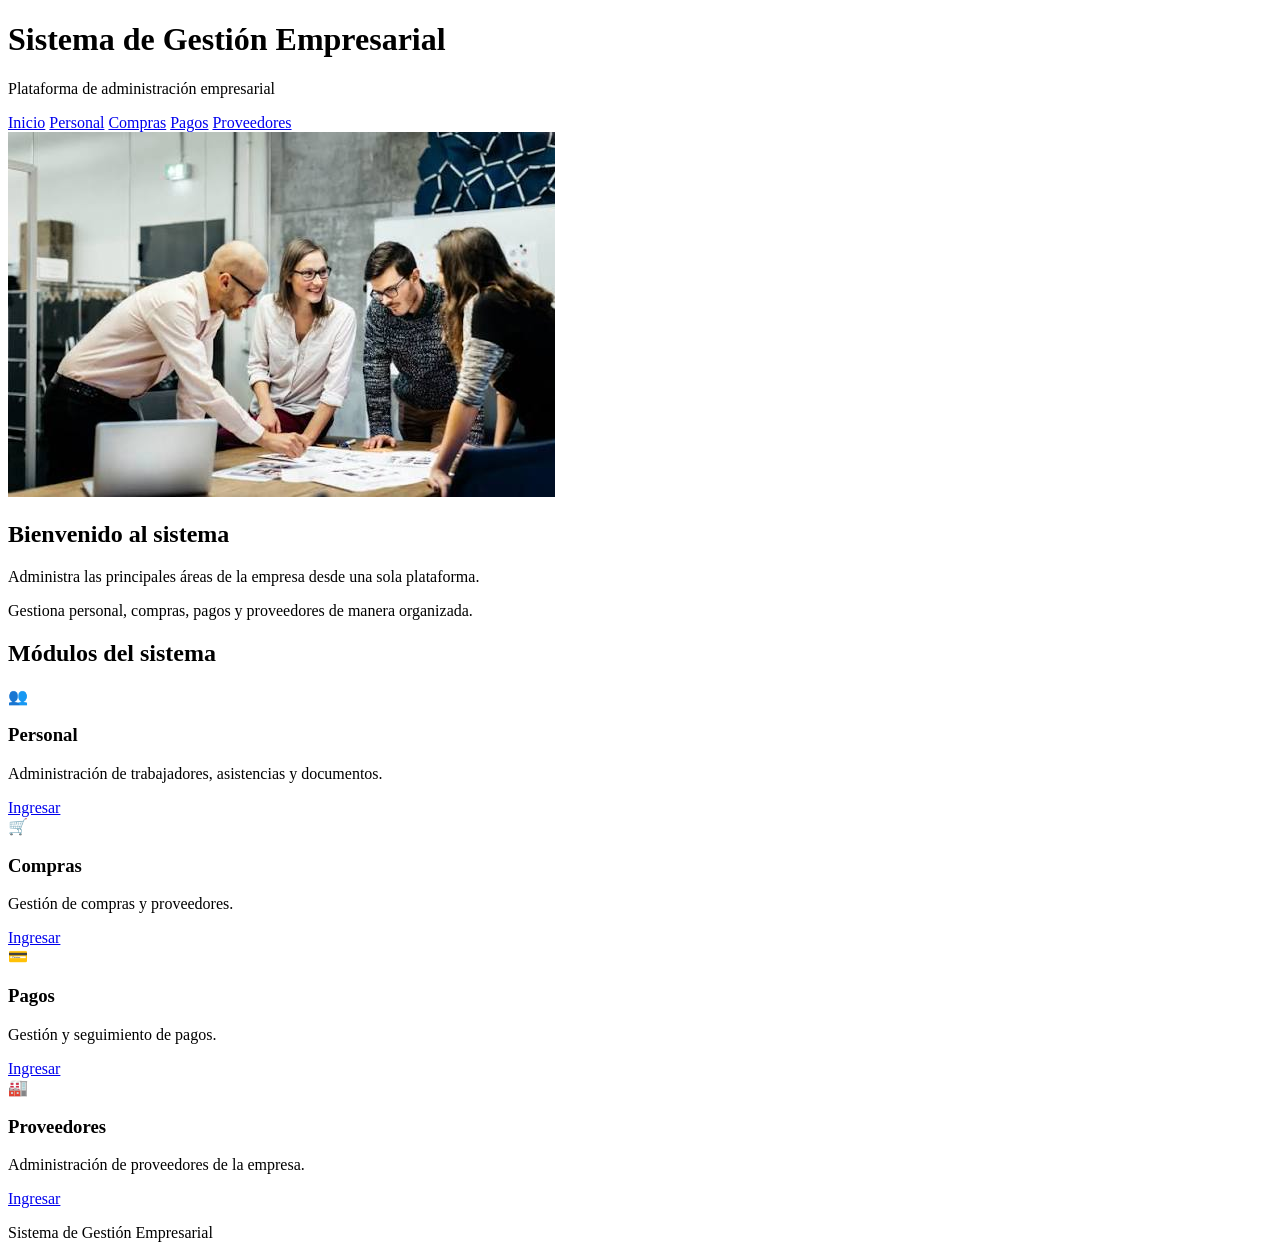
==== frontend/index.html @ 5ec39af8 "Organiza modulo personal y agrega frontend" ====
<!DOCTYPE html>
<html lang="es">

<head>
    <meta charset="UTF-8">
    <meta name="viewport" content="width=device-width, initial-scale=1.0">

    <title>Sistema de Gestión Empresarial</title>

    <link rel="stylesheet" href="css/variables.css">
    <link rel="stylesheet" href="css/base.css">
    <link rel="stylesheet" href="css/layout.css">
    <link rel="stylesheet" href="css/components.css">
</head>

<body>

    <header>
        <h1>Sistema de Gestión Empresarial</h1>
        <p>Plataforma de administración empresarial</p>
    </header>

    <nav aria-label="Navegación principal">
        <a href="#inicio">Inicio</a>
        <a href="#personal">Personal</a>
        <a href="#compras">Compras</a>
        <a href="#pagos">Pagos</a>
        <a href="#proveedores">Proveedores</a>
    </nav>

    <main>

        <!-- Sección de bienvenida -->

        <section id="inicio" class="bienvenida">

            <div class="imagen-empresa">
                <img
                    src="images/empresa.jpg"
                    alt="Imagen representativa de una empresa y su sistema de gestión empresarial">
            </div>

            <div class="bienvenida-contenido">

                <h2>Bienvenido al sistema</h2>

                <p>
                    Administra las principales áreas de la empresa
                    desde una sola plataforma.
                </p>

                <p>
                    Gestiona personal, compras, pagos y proveedores
                    de manera organizada.
                </p>

            </div>

        </section>


        <!-- Módulos principales -->

        <section id="modulos">

            <h2>Módulos del sistema</h2>

            <div class="tarjetas">

                <!-- Personal -->

                <article class="tarjeta" id="personal">

                    <div class="icono-modulo" aria-hidden="true">
                        👥
                    </div>

                    <h3>Personal</h3>

                    <p>
                        Administración de trabajadores,
                        asistencias y documentos.
                    </p>

                    <a href="personal.html">
                        Ingresar
                    </a>

                </article>


                <!-- Compras -->

                <article class="tarjeta" id="compras">

                    <div class="icono-modulo" aria-hidden="true">
                        🛒
                    </div>

                    <h3>Compras</h3>

                    <p>
                        Gestión de compras y proveedores.
                    </p>

                    <a href="#compras">
                        Ingresar
                    </a>

                </article>


                <!-- Pagos -->

                <article class="tarjeta" id="pagos">

                    <div class="icono-modulo" aria-hidden="true">
                        💳
                    </div>

                    <h3>Pagos</h3>

                    <p>
                        Gestión y seguimiento de pagos.
                    </p>

                    <a href="#pagos">
                        Ingresar
                    </a>

                </article>


                <!-- Proveedores -->

                <article class="tarjeta" id="proveedores">

                    <div class="icono-modulo" aria-hidden="true">
                        🏭
                    </div>

                    <h3>Proveedores</h3>

                    <p>
                        Administración de proveedores
                        de la empresa.
                    </p>

                    <a href="#proveedores">
                        Ingresar
                    </a>

                </article>

            </div>

        </section>

    </main>


    <footer>
        <p>Sistema de Gestión Empresarial</p>
    </footer>


    <script src="js/app.js"></script>

</body>

</html>
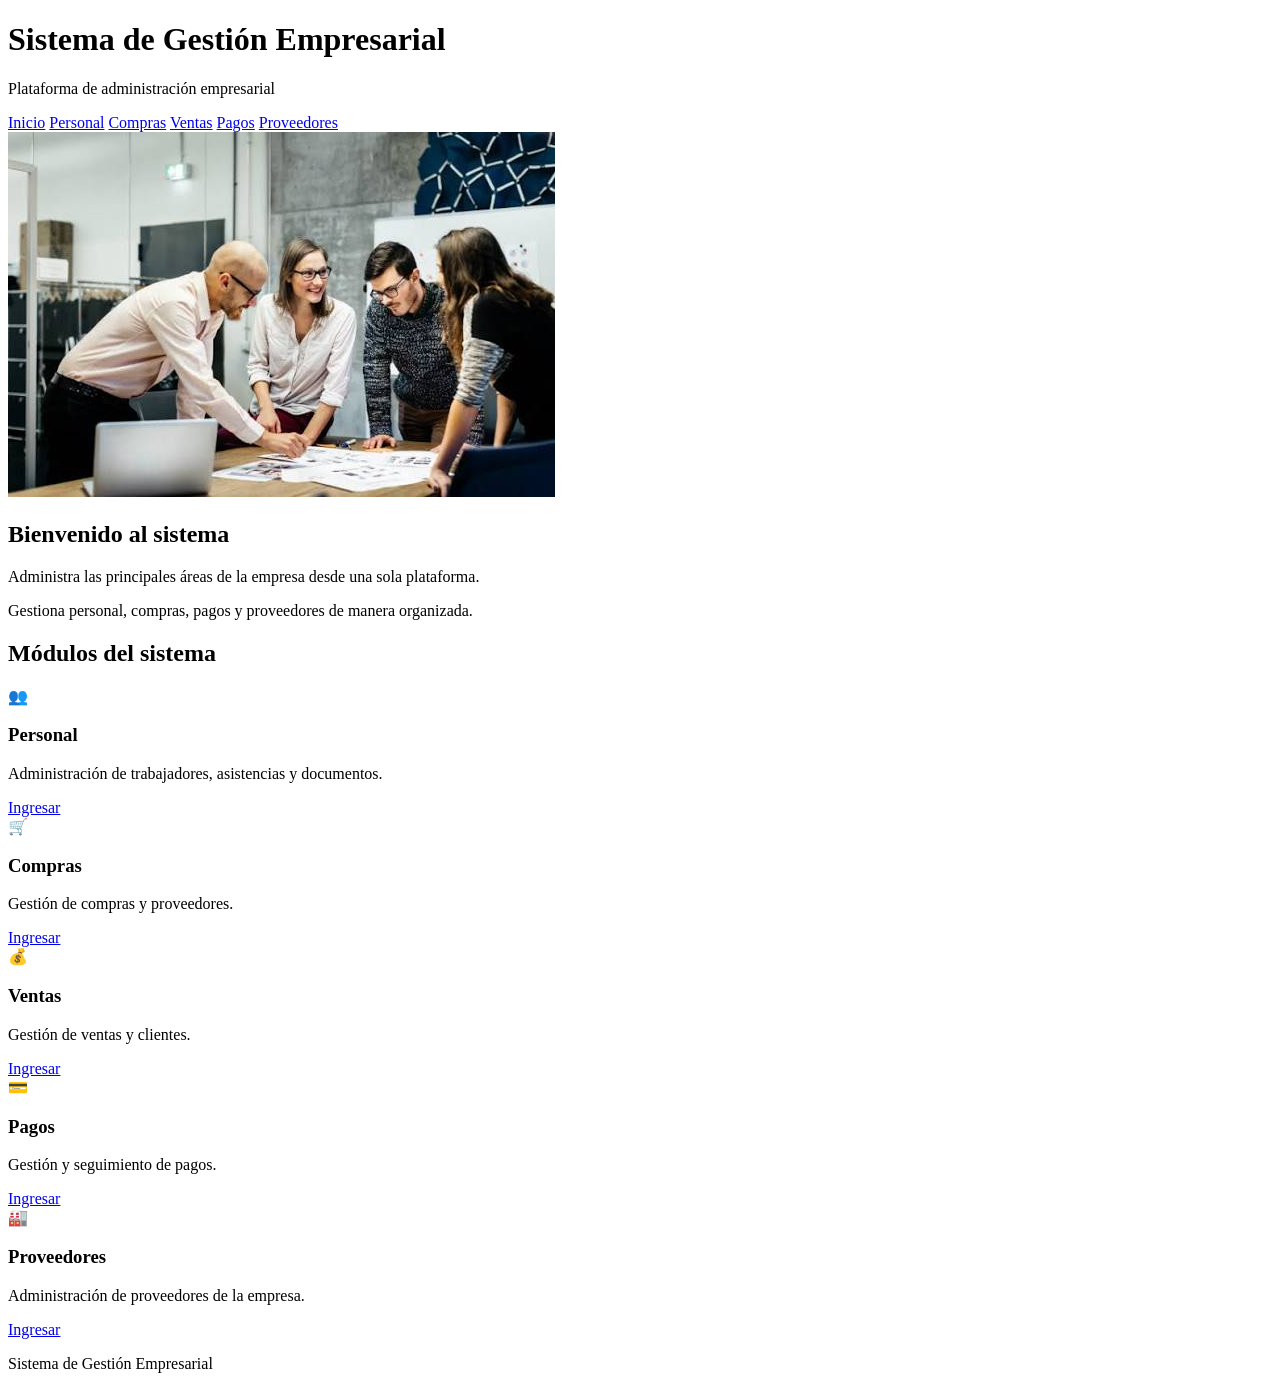
==== commit 6313b874: "AVANCE" ====
--- a/frontend/index.html
+++ b/frontend/index.html
@@ -22,10 +22,11 @@
 
     <nav aria-label="Navegación principal">
         <a href="#inicio">Inicio</a>
-        <a href="#personal">Personal</a>
-        <a href="#compras">Compras</a>
+        <a href="personal.html">Personal</a>
+        <a href="compras.html">Compras</a>
+        <a href="ventas.html">Ventas</a>
         <a href="#pagos">Pagos</a>
-        <a href="#proveedores">Proveedores</a>
+        <a href="proveedores.html">Proveedores</a>
     </nav>
 
     <main>
@@ -103,7 +104,28 @@
                         Gestión de compras y proveedores.
                     </p>
 
-                    <a href="#compras">
+                    <a href="compras.html">
+                        Ingresar
+                    </a>
+
+                </article>
+
+
+                <!-- Ventas -->
+
+                <article class="tarjeta" id="ventas">
+
+                    <div class="icono-modulo" aria-hidden="true">
+                        💰
+                    </div>
+
+                    <h3>Ventas</h3>
+
+                    <p>
+                        Gestión de ventas y clientes.
+                    </p>
+
+                    <a href="ventas.html">
                         Ingresar
                     </a>
 
@@ -146,7 +168,7 @@
                         de la empresa.
                     </p>
 
-                    <a href="#proveedores">
+                    <a href="proveedores.html">
                         Ingresar
                     </a>
 
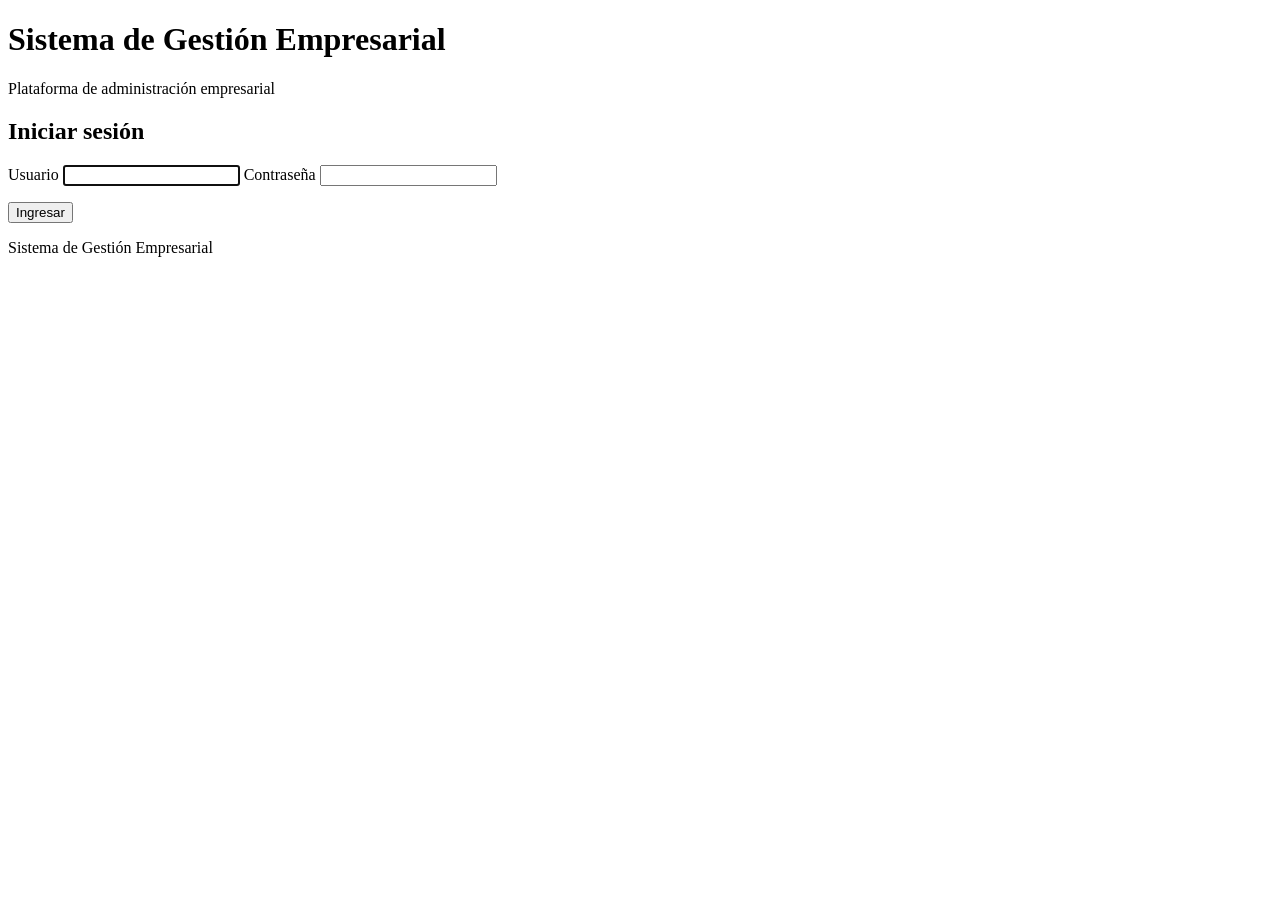
==== commit e838da38: "semana 11 v.2" ====
--- a/frontend/index.html
+++ b/frontend/index.html
@@ -11,6 +11,7 @@
     <link rel="stylesheet" href="css/base.css">
     <link rel="stylesheet" href="css/layout.css">
     <link rel="stylesheet" href="css/components.css">
+    <script src="js/auth.js"></script>
 </head>
 
 <body>
@@ -25,8 +26,9 @@
         <a href="personal.html">Personal</a>
         <a href="compras.html">Compras</a>
         <a href="ventas.html">Ventas</a>
-        <a href="#pagos">Pagos</a>
+        <a href="pagos.html">Pagos</a>
         <a href="proveedores.html">Proveedores</a>
+        <a href="usuarios.html">Usuarios</a>
     </nav>
 
     <main>
@@ -146,7 +148,7 @@
                         Gestión y seguimiento de pagos.
                     </p>
 
-                    <a href="#pagos">
+                    <a href="pagos.html">
                         Ingresar
                     </a>
 
@@ -169,6 +171,27 @@
                     </p>
 
                     <a href="proveedores.html">
+                        Ingresar
+                    </a>
+
+                </article>
+
+
+                <!-- Usuarios (solo administrador) -->
+
+                <article class="tarjeta" id="usuarios">
+
+                    <div class="icono-modulo" aria-hidden="true">
+                        🔐
+                    </div>
+
+                    <h3>Usuarios</h3>
+
+                    <p>
+                        Creación de usuarios y asignación de roles.
+                    </p>
+
+                    <a href="usuarios.html">
                         Ingresar
                     </a>
 
